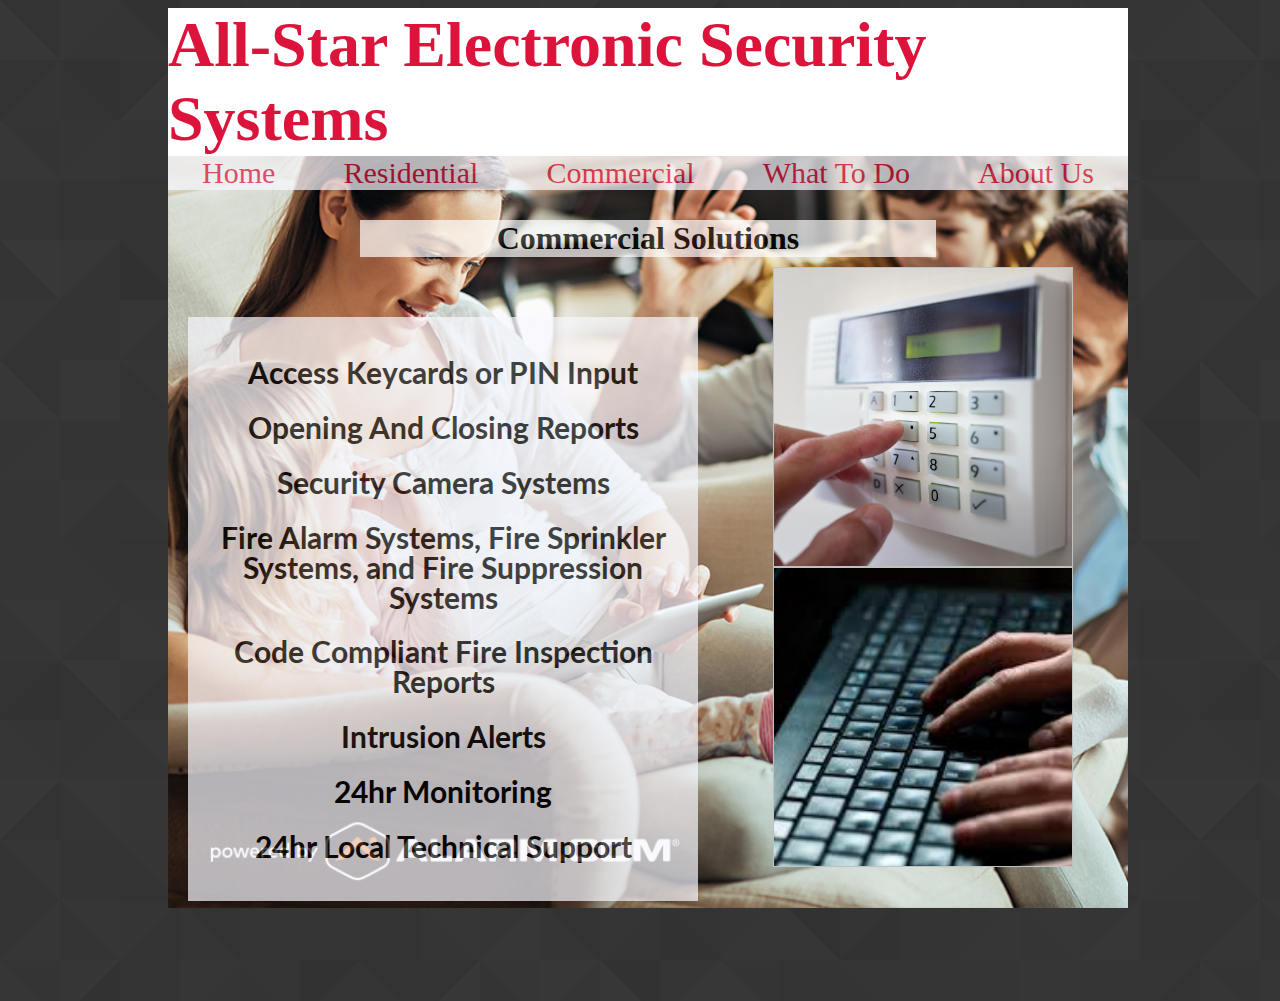
==== Commercial.html @ 05d3af02 "Test" ====
<!DOCTYPE html>
  <html>
    <head>
      <meta charset="UTF-8">
      <meta name="viewport" content="width=device-width, intial-scale=1">
        <title>AllStar Final</title>
          <link rel="stylesheet" href="styles/App.css">
          <link rel="stylesheet" href="https://fonts.googleapis.com/css?family=Lato">
    </head>
    <body>
      <div class="back">
        <header>
          <div class="banner">
            All-Star Electronic Security Systems
          </div>
          <nav class="head2">
            <a class="hometag" href="index.html">Home</a>
            <a class="hometag" href="Residential.html">Residential</a>
            <a class="hometag" href="Commercial.html">Commercial</a>
            <a class="hometag" href="WhatToDo.html">What To Do</a>
            <a class="hometag" href="AboutUs.html">About Us</a>
          </nav>
        </header>
        <h1 class="resi">Commercial Solutions</h1>
        <div class="comandpics">
            <div class="intro2">
              <h2>Access Keycards or PIN Input</h2>
              <h2>Opening And Closing Reports</h2>
              <h2>Security Camera Systems</h2>
              <h2>Fire Alarm Systems, Fire Sprinkler Systems, and Fire Suppression Systems</h2>
              <h2>Code Compliant Fire Inspection Reports</h2>
              <h2>Intrusion Alerts</h2>
              <h2>24hr Monitoring</h2>
              <h2>24hr Local Technical Support</h2>
            </div>
            <div class="pics1">
              <img class="compic">
              <img class="compic1">
            </div>
        </div>
    </body>
---- styles/App.css ----
body {
  height: 100%;
  width: 100%;
  background-image: url('footer_lodyas.png');
  position: absolute;
  left: 0px;
  top: 0px;
  z-index: -1;
}

.banner {
  width: 100%;
  background-color: white;
  font-weight: bold;
  font-size: 4em;
  color: crimson;
  margin: 0 auto;
  display: flex;
  justify-content: space-around;
  align-items: center;

}

.button {
  background-color: #4CAF50; /* Green */
  border: none;
  color: white;
  padding: 5px 10px;
  text-align: center;
  text-decoration: none;
  display: inline-block;
  font-size: 12px;
  margin: 4px 2px;
  -webkit-transition-duration: 0.4s; /* Safari */
  transition-duration: 0.4s;
  cursor: pointer;

  }

.button1 {
  background-color: lightsalmon;
  color: black;
  border: 2px solid crimson;
  font-size: .8em;
  border-radius: 8px;
  opacity: .7;
  height: 40px;
  margin: 0 auto;
  padding: 3px;
}

.button1:hover {
  background-color: crimson;
  color: white;
}

.back {
  background-image: url('FamilyandAppFB.jpg');
  background-repeat: no-repeat;
  background-size: cover;
  height: 100vh;
  width: 75%;
  margin: 0 auto;
  border-left: 12px;
  border-top: 12px;
  border-right: 12px;
  border-color: yellow;

}

/*ul {
    list-style-type: none;
    margin: 0;
    padding: 0;
    overflow: hidden;
    background-color: white;
    opacity: .7;
  */

.head2 {
  list-style-type: none;
  margin: 0;
  padding: 0;

  display: flex;
  justify-content: space-around;
  font-size: 30px;
  color: crimson;
  background-color: ghostwhite;
  opacity: .7;
  text-decoration: none;


}

/*
li {
    float: left;
}

li a {
    display: block;
    color: white;
    text-align: center;
    padding: 14px 16px;
    text-decoration: none;

}

li a:hover {
    background-color: crimson;
}
*/
.hometag {
  text-decoration: none;
  color: inherit;
}

/*
.parallax {
  background-image: url('FamilyandAppFB.jpg');
  width: 100%;
  height: 1000px;
  background-attachment: fixed;
  background-position: left;
  background-repeat: no-repeat;
  background-size: cover;
  }
  */


.intro {
  text-align: center;
  font-size: 20px;
  font-style: normal;
  font-family: 'Lato', sans-serif;
  color: black;
  background-color: ghostwhite;
  opacity: .7;
  width: 50%;
  height: auto;
  padding: 1em;
  line-height: 1.5em;
}

.level {
  display: flex;
  flex-direction: row;
  justify-content: space-around;
  align-items: center;


}
.welcome {
  background-image: url('./HomeAndWelcome340.jpg');
  background-size: cover;
  background-position: left;
  height: 200px;
  width: 250px;
  outline-style: solid;
  outline-color: blanchedalmond;
  margin-top: 10px;
  opacity: .8;
}

.level1 {
  text-align: center;
  font-size: 14px;
  font-style: normal;
  font-family: 'Lato', sans-serif;
  color: black;
  background-color: ghostwhite;
  opacity: .7;
  width: 100%;
  height: 45%;
  align-items: center;
  line-height: .8;
  display: flex;
  justify-content: space-around;

}

.contact {
  background-image: url('./HomeOffice340.jpg');
  height: 200px;
  width: 250px;
  background-size: cover;
  background-position: center;
}

.title {
  text-align: center;
  background-color: white;
  opacity: .7;
  width: 60%;
  margin: 0 auto;
  margin-top: 10px;
  margin-bottom: 10px;
  color: black;

}

.level2 {

}

.about {
  background-color: white;
  opacity: .9;
  display: flex;
  flex-direction: row;
  width: 100%;
  font-size: 20px;
  text-align: center;
  font-style: normal;
  font-family: 'Lato', sans-serif;
  margin: 0 auto;
  line-height: 1.5em;
  justify-content: space-around;
  padding-top: 25px;
  padding-bottom: 25px;
  margin-top: 30px;
  align-items: center;

}

.about1 {
  background-color: white;
  opacity: .7;
  display: flex;
  flex-direction: column;
  width: 80%;
  font-size: 20px;
  text-align: center;
  font-style: normal;
  font-family: 'Lato', sans-serif;
  margin: 0 auto;
  line-height: .9;
  justify-content: space-around;


}

.aboutpic {
  background-image: url("Building.jpg");
  height: 300px;
  width: 400px;
  background-repeat: no-repeat;
  background-size: cover;
  background-position: bottom;
  align-self: center;
  opacity: 1;
  background-color: white;

}

.aboutpic1 {
  background-image: url("TeamAndBanner.jpg");
  background-repeat: no-repeat;
  background-size: cover;

  height: 200px;
  width: 400px;
}

.abouts {
  display: flex;
  flex-direction: column;

}

.top {
  width: 55%;
  line-height: 1.5;
  text-align: center;

}

.ID {
  text-align: left;
  margin-left: 25px;
}

.resi {
  text-align: center;
  background-color: white;
  opacity: .7;
  color: black;
  width: 60%;
  margin: 0 auto;
  margin-top: 30px;
  margin-bottom: 10px;
}

.intro1 {
  text-align: center;
  font-size: 20px;
  font-style: normal;
  font-family: 'Lato', sans-serif;
  color: black;
  background-color: ghostwhite;
  opacity: .7;
  width: 50%;
  height: auto;
  margin: 0 auto;
  line-height: 1.5em;
  padding: 15px;
  margin-bottom: 100px;
  margin-top: 50px;

}

.intpic {
  display: flex;
  flex-direction: row;
  width: 100%;
  justify-content: center;

}

.respic {
  background-image: url("HouseInsurance340.jpg");
  height: 300px;
  width: 300px;
  margin-right: 50px;

}

.respic1 {
  background-image: url("LivingRoomWhite340.jpg");
  height: 300px;
  width: 300px;
}

.pics {
  display: flex;
  flex-direction: column;
}

.intro2 {
  text-align: center;
  font-size: 20px;
  font-style: normal;
  font-family: 'Lato', sans-serif;
  color: black;
  background-color: ghostwhite;
  opacity: .7;
  width: 50%;
  height: auto;
  margin: 0 auto;
  line-height: 1.5em;
  padding: 15px;
  margin-bottom: 100px;
  margin-top: 50px;

}

.comandpics {
  display: flex;
  flex-direction: row;
  width: 100%;
  margin: 0 auto;
  margin-left: -55px;


}

.pics1 {
  display: flex;
  flex-direction: column;
}
.compic {
  background-image: url("SecAlarm.jpg");
  width: 300px;
  height: 300px;
  background-repeat: no-repeat;
  background-size: cover;
  background-position: center;
}

.compic1 {
  background-image: url("Keyboard.jpeg");
  width: 300px;
  height: 300px;
  background-repeat: no-repeat;
  background-size: cover;
  background-position: right;
}
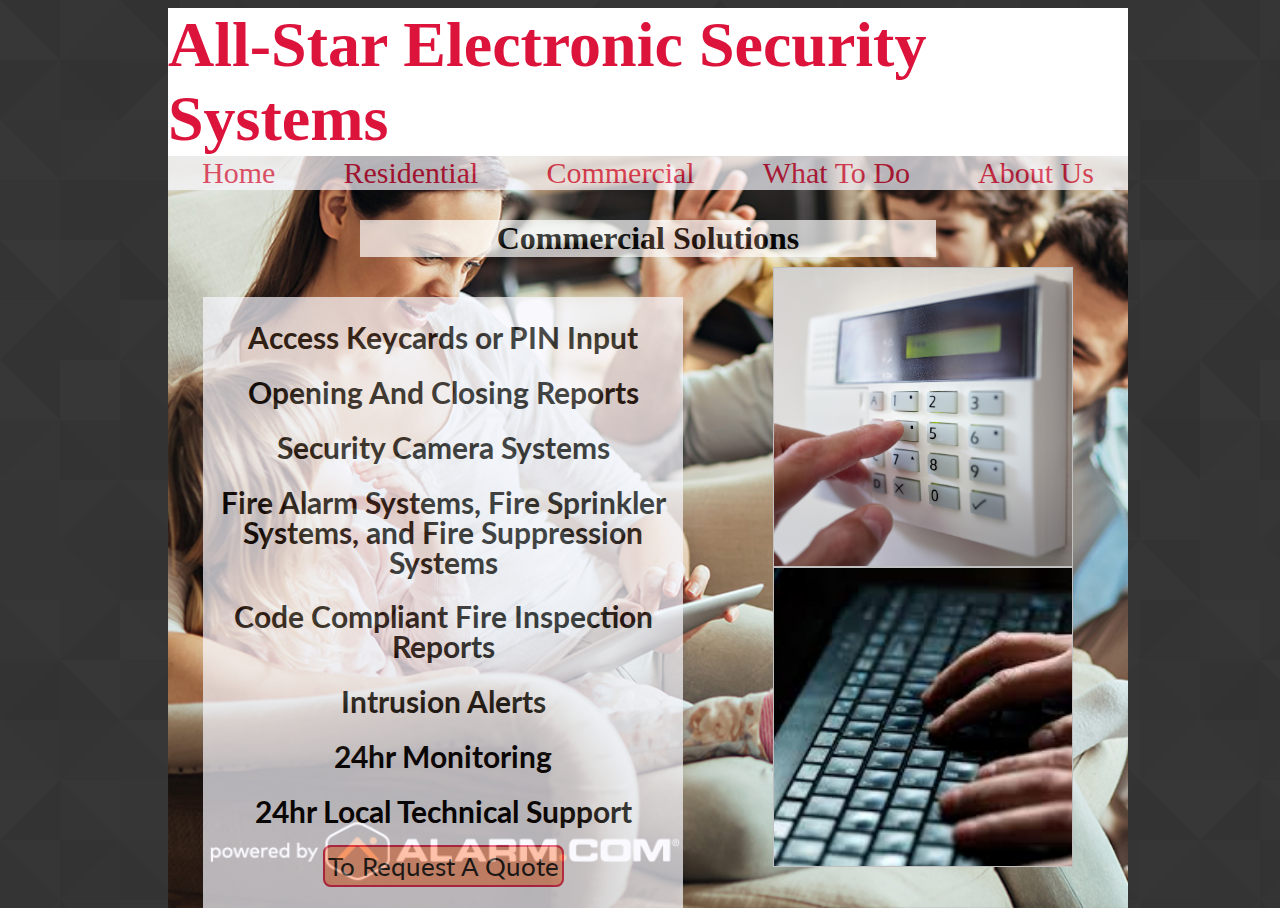
==== commit d32009fd: "quote" ====
--- a/Commercial.html
+++ b/Commercial.html
@@ -32,6 +32,7 @@
               <h2>Intrusion Alerts</h2>
               <h2>24hr Monitoring</h2>
               <h2>24hr Local Technical Support</h2>
+              <a href="QuoteRequest.html" class="button1">To Request A Quote</a>
             </div>
             <div class="pics1">
               <img class="compic">
--- a/styles/App.css
+++ b/styles/App.css
@@ -41,18 +41,36 @@
   background-color: lightsalmon;
   color: black;
   border: 2px solid crimson;
-  font-size: .8em;
+  font-size: 1.3em;
   border-radius: 8px;
-  opacity: .7;
+  opacity: .9;
   height: 40px;
   margin: 0 auto;
   padding: 3px;
+  text-decoration: none;
 }
 
 .button1:hover {
   background-color: crimson;
   color: white;
 }
+
+.button2 {
+  text-decoration: none;
+  font-size: inherit;
+  border: 2px solid crimson;
+  border-radius: 8px;
+  background-color: lightsalmon;
+  color: black;
+  padding-left: 8px;
+  padding-right: 8px;
+}
+
+.button2:hover {
+  background-color: crimson;
+  color: white;
+}
+
 
 .back {
   background-image: url('FamilyandAppFB.jpg');
@@ -270,7 +288,7 @@
 }
 
 .top {
-  width: 55%;
+  width: 35%;
   line-height: 1.5;
   text-align: center;
 
@@ -304,9 +322,10 @@
   height: auto;
   margin: 0 auto;
   line-height: 1.5em;
-  padding: 15px;
+  padding-bottom: 35px;
   margin-bottom: 100px;
   margin-top: 50px;
+  align-content: space-around;
 
 }
 
@@ -349,9 +368,9 @@
   height: auto;
   margin: 0 auto;
   line-height: 1.5em;
-  padding: 15px;
-  margin-bottom: 100px;
-  margin-top: 50px;
+  padding-bottom: 25px;
+  margin-top: 30px;
+  align-self: center;
 
 }
 
@@ -386,3 +405,55 @@
   background-size: cover;
   background-position: right;
 }
+
+/* Style inputs with type="text", select elements and textareas */
+input[type=text], select, textarea {
+    width: 100%;
+    padding: 12px;
+    border: 1px solid #ccc;
+    border-radius: 4px;
+    box-sizing: border-box;
+    margin-top: 6px;
+    margin-bottom: 16px;
+    resize: vertical;
+    font-size: 16px;
+}
+
+/* Style the submit button with a specific background color etc */
+input[type=submit] {
+    background-color: lightsalmon;
+    font-size: 16px;
+    color: black;
+    padding: 12px 20px;
+    border: none;
+    border-radius: 4px;
+    cursor: pointer;
+}
+
+/* When moving the mouse over the submit button, add a darker green color */
+input[type=submit]:hover {
+    background-color: crimson;
+    color: white;
+}
+
+/* Add a background color and some padding around the form */
+.container {
+    border-radius: 5px;
+    background-color: #f2f2f2;
+    padding: 20px;
+    width: 80%;
+    display: flex;
+    margin: 0 auto;
+    align-content: center;
+    margin-top: 50px;
+
+}
+
+.quote {
+  background-color: white;
+  text-align: center;
+  width: 70%;
+  margin: 0 auto;
+  margin-top: 25px;
+  margin-bottom: -25px;
+}
